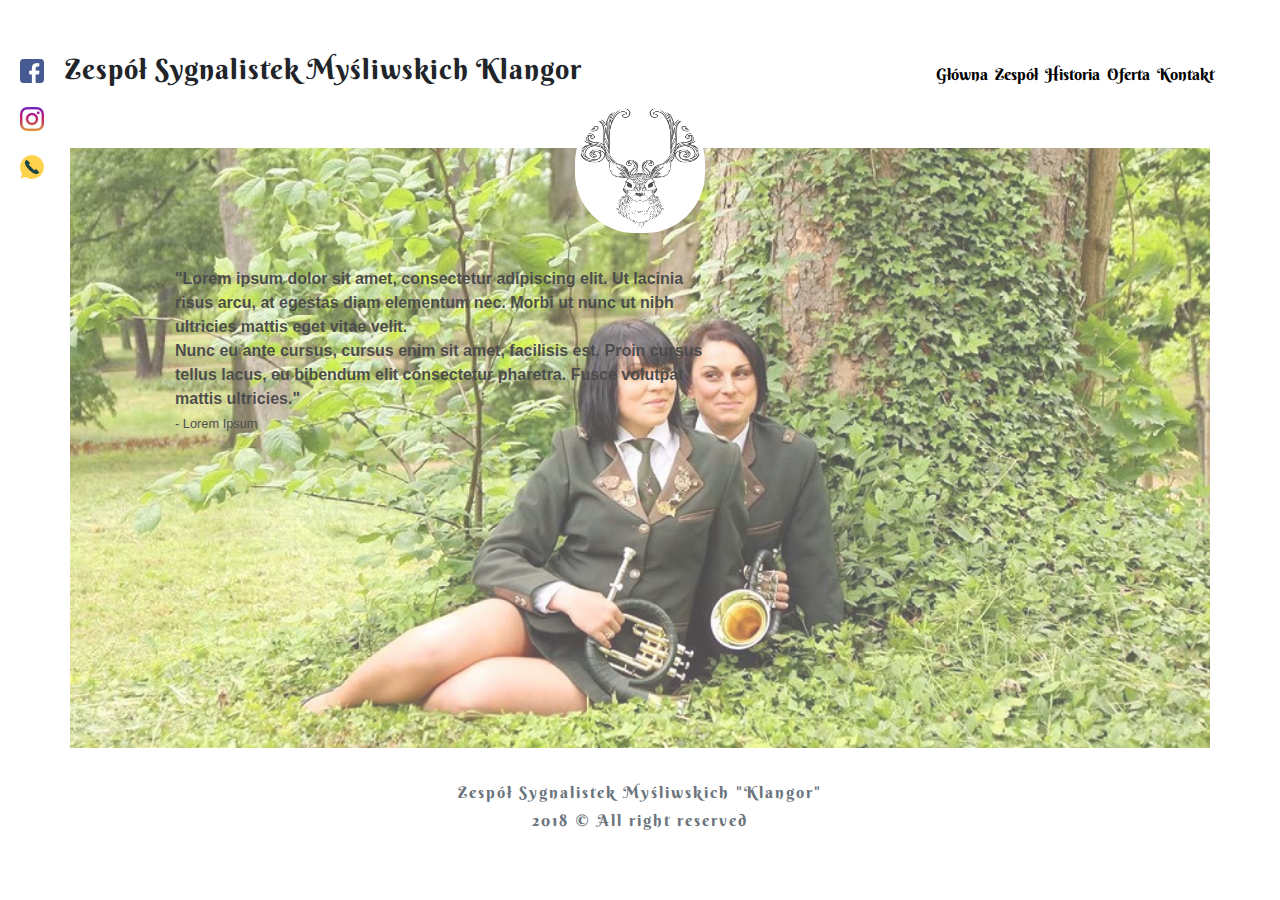
==== klangor/index.html @ e5a41217 "Add files via upload" ====
<!DOCTYPE html>
<html lang="pl">

<head>
   <meta charset="utf-8" />
   <meta http-equiv="X-UA-Compatible" content="IE=edge" />
   <meta name="viewport" content="width=device-width, initial-scale=1" />
   <!--bootstrap-->
   <link rel="stylesheet" href="https://maxcdn.bootstrapcdn.com/bootstrap/4.0.0/css/bootstrap.min.css" integrity="sha384-Gn5384xqQ1aoWXA+058RXPxPg6fy4IWvTNh0E263XmFcJlSAwiGgFAW/dAiS6JXm" crossorigin="anonymous">
   <!--css-->
   <link href="style.css" type="text/css" rel="stylesheet" />
   <!--name-->
   <title>Klangor</title>
   <!--google_font-->
   <link href="https://fonts.googleapis.com/css?family=Berkshire+Swash" rel="stylesheet"> </head>

<body>
   <div class="col-lg-6 float-right">
      <a class="nav-link " href="https://www.facebook.com/sygnalistki/"><img src="grafika/png/002-facebook.png" alt="" /></a>
      <br>
      <br>
      <a class="nav-link" href=""><img src="grafika/png/003-instagram.png" alt="" /></a>
      <br>
      <br>
      <a class="nav-link" href=""><img src="grafika/png/001-mobile-phone.png" alt="" /></a>
   </div>
   <nav class="navbar">
      <div class="container-fluid">
         <div class="navbar-header">
            <h3>Zespół Sygnalistek Myśliwskich Klangor</h3> </div>
         <br>
         <br>
         <ul class="nav navbar-right ">
            <li><a href="index.html">Główna</a></li>
            <li><a href="zespol.html">Zespół</a></li>
            <li><a href="historia.html">Historia</a></li>
            <li><a href="oferta.html">Oferta</a></li>
            <li><a href="kontakt.html">Kontakt</a></li>
         </ul>
      </div>
   </nav>
   <div class="container">
      <div class="row justify-content-md-center">
         <div class="col-lg-2"> <img class="circle mx-auto d-block" src="grafika/png/animal-2029663_640.png" alt="" /> </div>
      </div>
      <div class="row">
         <div class="col-lg-6 offset-lg-1">
            <br>
            <p> "Lorem ipsum dolor sit amet, consectetur adipiscing elit. Ut lacinia risus arcu, at egestas diam elementum nec. Morbi ut nunc ut nibh ultricies mattis eget vitae velit.
               <br>Nunc eu ante cursus, cursus enim sit amet, facilisis est. Proin cursus tellus lacus, eu bibendum elit consectetur pharetra. Fusce volutpat mattis ultricies."
               <br> <small>- Lorem Ipsum</small></p>
         </div>
         <!--<div class="col-lg-6 float-right">
            <a class="nav-link " href="https://www.facebook.com/sygnalistki/"><img src="grafika/png/002-facebook.png" alt="" /></a>
            <br>
            <br>
            <a class="nav-link" href=""><img src="grafika/png/003-instagram.png" alt="" /></a>
            <br>
            <br>
            <a class="nav-link" href=""><img src="grafika/png/001-mobile-phone.png" alt="" /></a>
         </div>--></div>
   </div>
   <footer class="footer">
      <div class="container-fluid"> <span class="text-muted">Zespół Sygnalistek Myśliwskich "Klangor" <br>2018 &copy; All right reserved</span> </div>
   </footer>
   <!-- jQuery first, then Popper.js, then Bootstrap JS -->
   <script src="https://code.jquery.com/jquery-3.2.1.slim.min.js" integrity="sha384-KJ3o2DKtIkvYIK3UENzmM7KCkRr/rE9/Qpg6aAZGJwFDMVNA/GpGFF93hXpG5KkN" crossorigin="anonymous"></script>
   <script src="https://cdnjs.cloudflare.com/ajax/libs/popper.js/1.12.9/umd/popper.min.js" integrity="sha384-ApNbgh9B+Y1QKtv3Rn7W3mgPxhU9K/ScQsAP7hUibX39j7fakFPskvXusvfa0b4Q" crossorigin="anonymous"></script>
   <script src="https://maxcdn.bootstrapcdn.com/bootstrap/4.0.0/js/bootstrap.min.js" integrity="sha384-JZR6Spejh4U02d8jOt6vLEHfe/JQGiRRSQQxSfFWpi1MquVdAyjUar5+76PVCmYl" crossorigin="anonymous"></script>
</body>

</html>
---- klangor/style.css ----
body .float-right{width:4%;float:right;position:fixed;margin-top:50px;z-index:2}body .float-right a{float:right;width:28px;display:block}body .float-right a img{transition-duration:1s}body .float-right a img:hover{transform:scale(2.4);-webkit-transform:scale(2.4);-o-transform:scale(2.4);-moz-transform:scale(2.4);z-index:0}.navbar{padding:50px}.navbar .container-fluid .navbar-header{font-family:'Berkshire Swash',cursive;letter-spacing:1px}.navbar .container-fluid .nav li{margin-left:5px;padding:1px;font-family:'Berkshire Swash',cursive}.navbar .container-fluid .nav li a{color:#000}.navbar .container-fluid .nav li a:hover{cursor:pointer;color:gray}.container{background:url(grafika/tlo2.jpg),no-repeat;background-position:center;background-size:cover;opacity:.7;margin:auto;height:600px}.container .row .col-lg-2 .circle{width:130px;background-color:#fff;height:130px;padding:5px;border-radius:60px;margin-top:-45px;z-index:1}.container .row .col-lg-6{font-weight:700;color:#000;padding:10px}.container .row .col-lg-12{text-align:left;height:495px;margin-top:20px;padding:30px;font-family:'Berkshire Swash',cursive;background-color:rgba(5,36,7,.61)}.container .row .col-lg-12 h1{color:#fff;font-weight:700;padding:30px}.container .row .col-lg-12 p{color:#fff}.footer{background-color:#fff;padding:30px;text-align:center;font-family:'Berkshire Swash',cursive;letter-spacing:2px;line-height:28px}
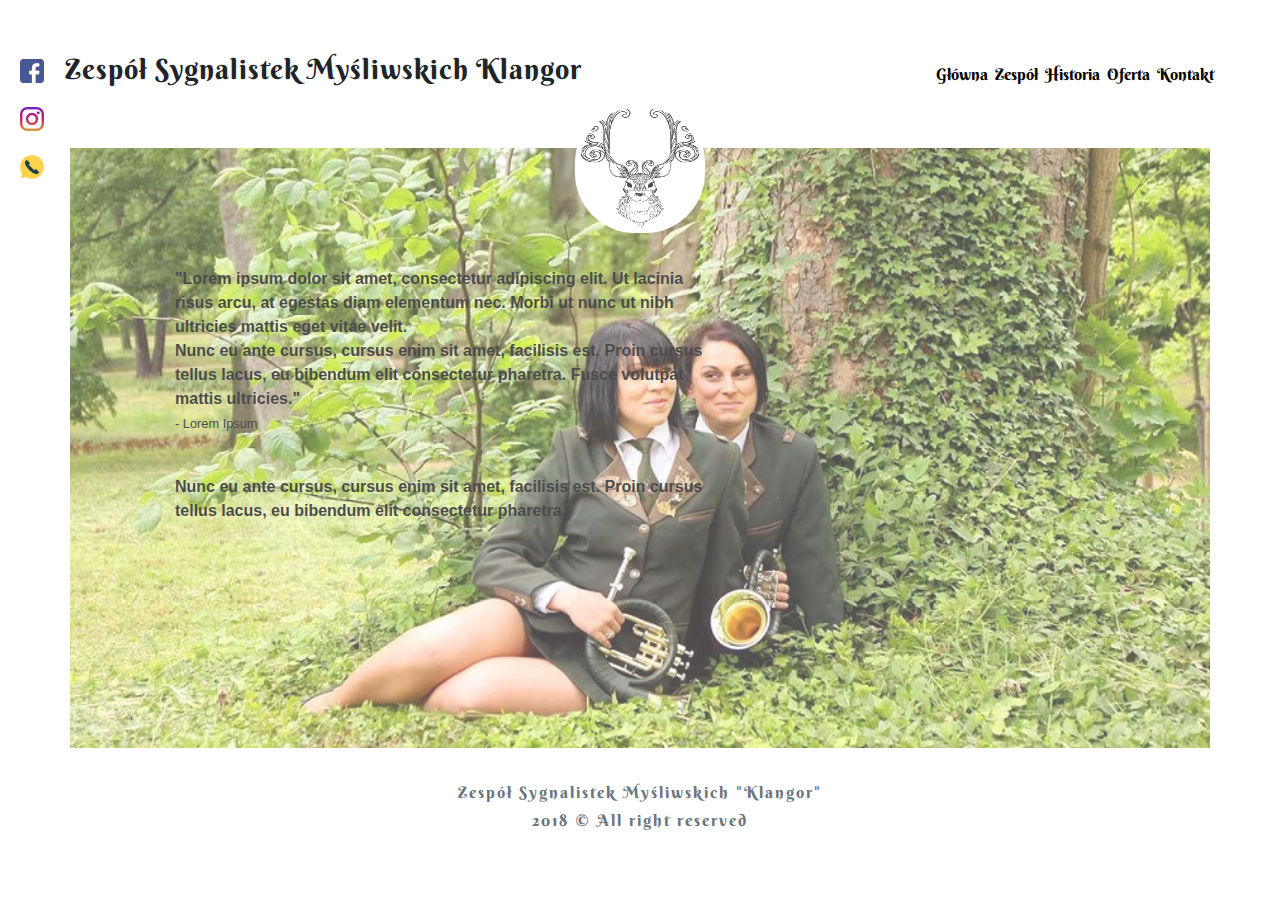
==== commit 11e2dcef: "Update index.html" ====
--- a/klangor/index.html
+++ b/klangor/index.html
@@ -49,6 +49,8 @@
             <p> "Lorem ipsum dolor sit amet, consectetur adipiscing elit. Ut lacinia risus arcu, at egestas diam elementum nec. Morbi ut nunc ut nibh ultricies mattis eget vitae velit.
                <br>Nunc eu ante cursus, cursus enim sit amet, facilisis est. Proin cursus tellus lacus, eu bibendum elit consectetur pharetra. Fusce volutpat mattis ultricies."
                <br> <small>- Lorem Ipsum</small></p>
+            <br>
+            <p>Nunc eu ante cursus, cursus enim sit amet, facilisis est. Proin cursus tellus lacus, eu bibendum elit consectetur pharetra.</p>
          </div>
          <!--<div class="col-lg-6 float-right">
             <a class="nav-link " href="https://www.facebook.com/sygnalistki/"><img src="grafika/png/002-facebook.png" alt="" /></a>
@@ -69,4 +71,4 @@
    <script src="https://maxcdn.bootstrapcdn.com/bootstrap/4.0.0/js/bootstrap.min.js" integrity="sha384-JZR6Spejh4U02d8jOt6vLEHfe/JQGiRRSQQxSfFWpi1MquVdAyjUar5+76PVCmYl" crossorigin="anonymous"></script>
 </body>
 
-</html>+</html>
